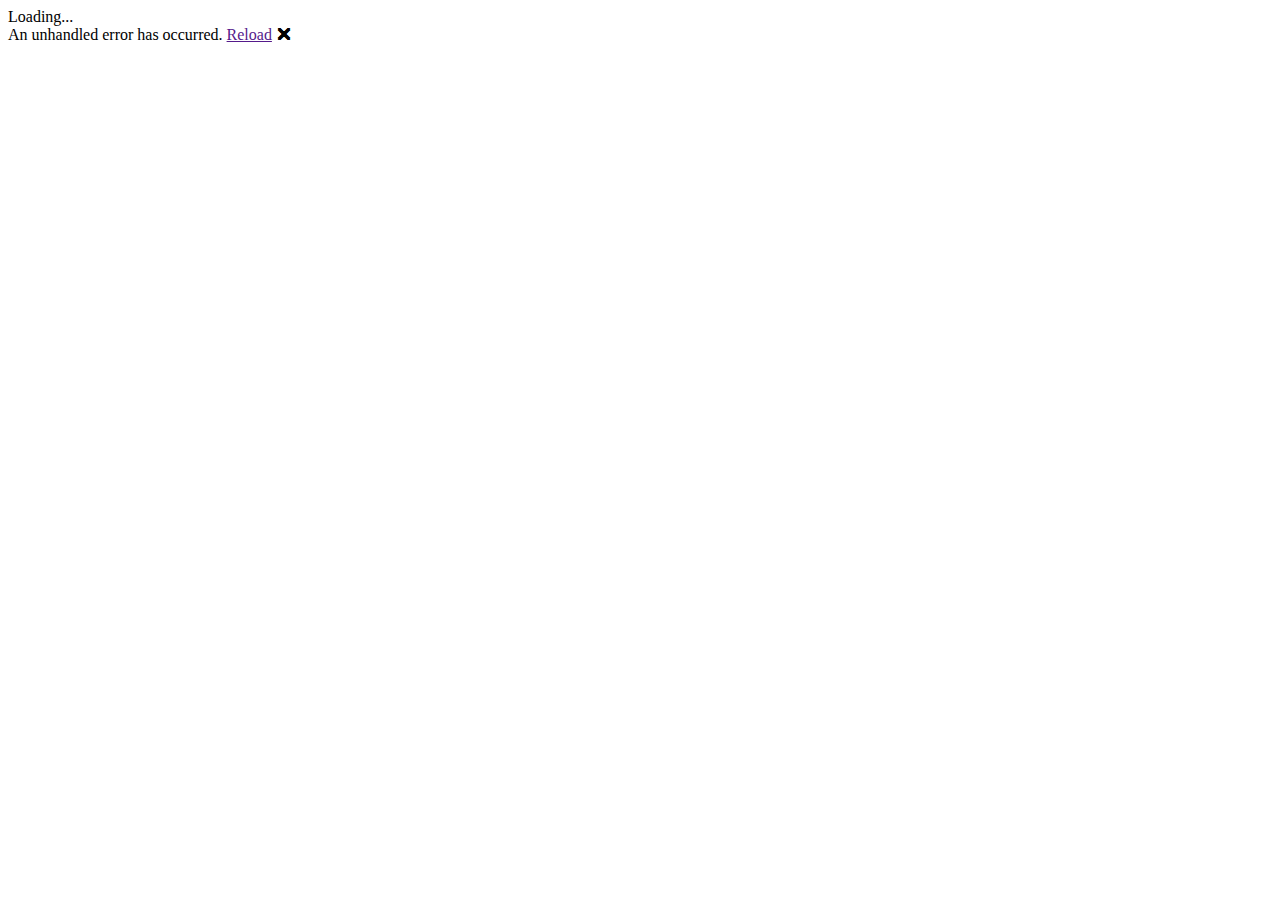
==== wwwroot/index.html @ 357a3349 "Initial commit" ====
<!DOCTYPE html>
<html>

<head>
    <meta charset="utf-8" />
    <meta name="viewport" content="width=device-width, initial-scale=1.0, maximum-scale=1.0, user-scalable=no" />
    <title>sunilresume</title>
    <base href="/" />
    <link href="css/bootstrap/bootstrap.min.css" rel="stylesheet" />
    <link href="css/app.css" rel="stylesheet" />
    <link href="sunilresume.styles.css" rel="stylesheet" />
</head>

<body>
    <div id="app">Loading...</div>

    <div id="blazor-error-ui">
        An unhandled error has occurred.
        <a href="" class="reload">Reload</a>
        <a class="dismiss">🗙</a>
    </div>
    <script src="_framework/blazor.webassembly.js"></script>
</body>

</html>
---- wwwroot/css/app.css ----
@import url('open-iconic/font/css/open-iconic-bootstrap.min.css');

html, body {
    font-family: 'Helvetica Neue', Helvetica, Arial, sans-serif;
}

a, .btn-link {
    color: #0366d6;
}

.btn-primary {
    color: #fff;
    background-color: #1b6ec2;
    border-color: #1861ac;
}

.content {
    padding-top: 1.1rem;
}

.valid.modified:not([type=checkbox]) {
    outline: 1px solid #26b050;
}

.invalid {
    outline: 1px solid red;
}

.validation-message {
    color: red;
}

#blazor-error-ui {
    background: lightyellow;
    bottom: 0;
    box-shadow: 0 -1px 2px rgba(0, 0, 0, 0.2);
    display: none;
    left: 0;
    padding: 0.6rem 1.25rem 0.7rem 1.25rem;
    position: fixed;
    width: 100%;
    z-index: 1000;
}

    #blazor-error-ui .dismiss {
        cursor: pointer;
        position: absolute;
        right: 0.75rem;
        top: 0.5rem;
    }
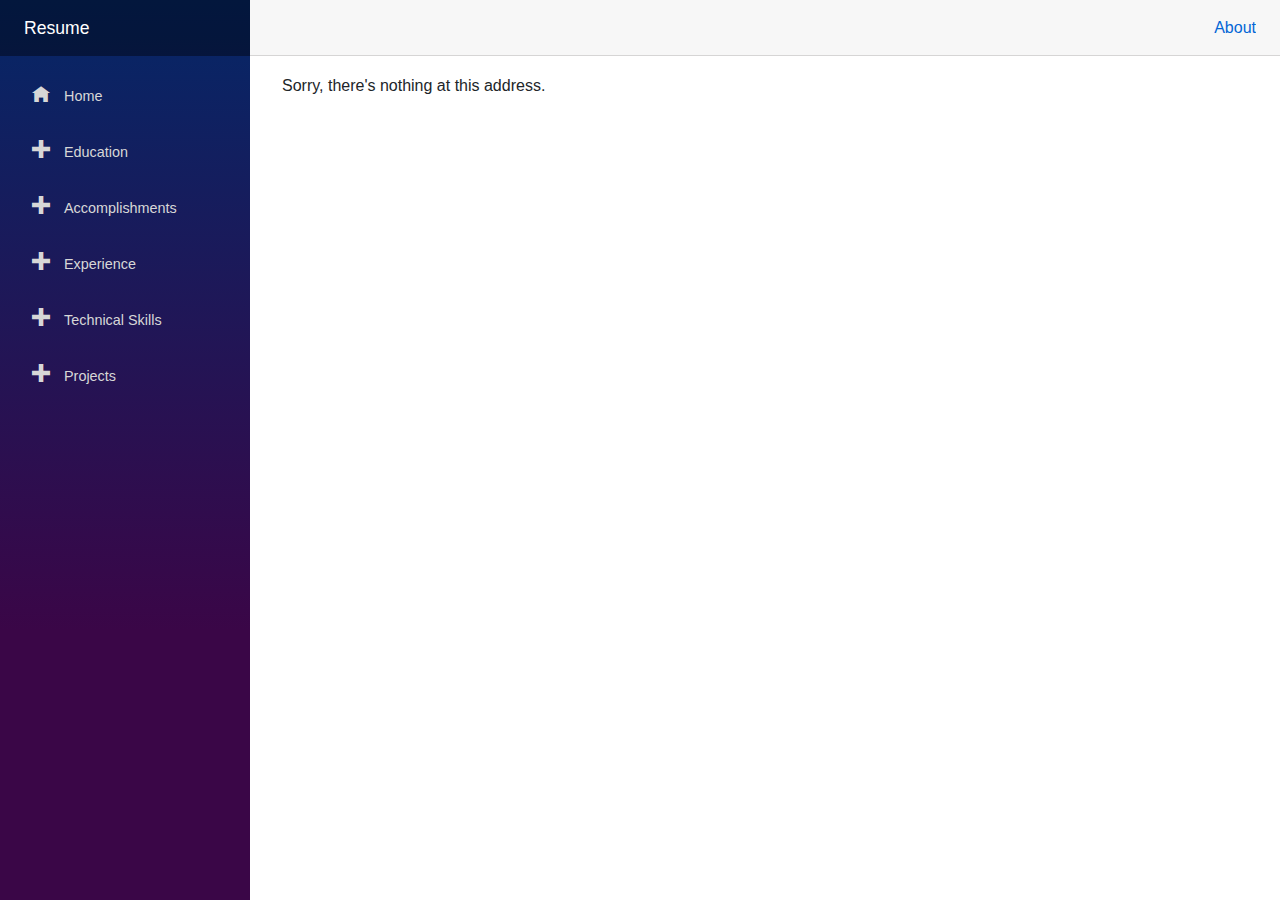
==== commit 50a44ecd: "added more pages" ====
--- a/wwwroot/index.html
+++ b/wwwroot/index.html
@@ -4,7 +4,7 @@
 <head>
     <meta charset="utf-8" />
     <meta name="viewport" content="width=device-width, initial-scale=1.0, maximum-scale=1.0, user-scalable=no" />
-    <title>sunilresume</title>
+    <title>Sunil Resume</title>
     <base href="/" />
     <link href="css/bootstrap/bootstrap.min.css" rel="stylesheet" />
     <link href="css/app.css" rel="stylesheet" />
